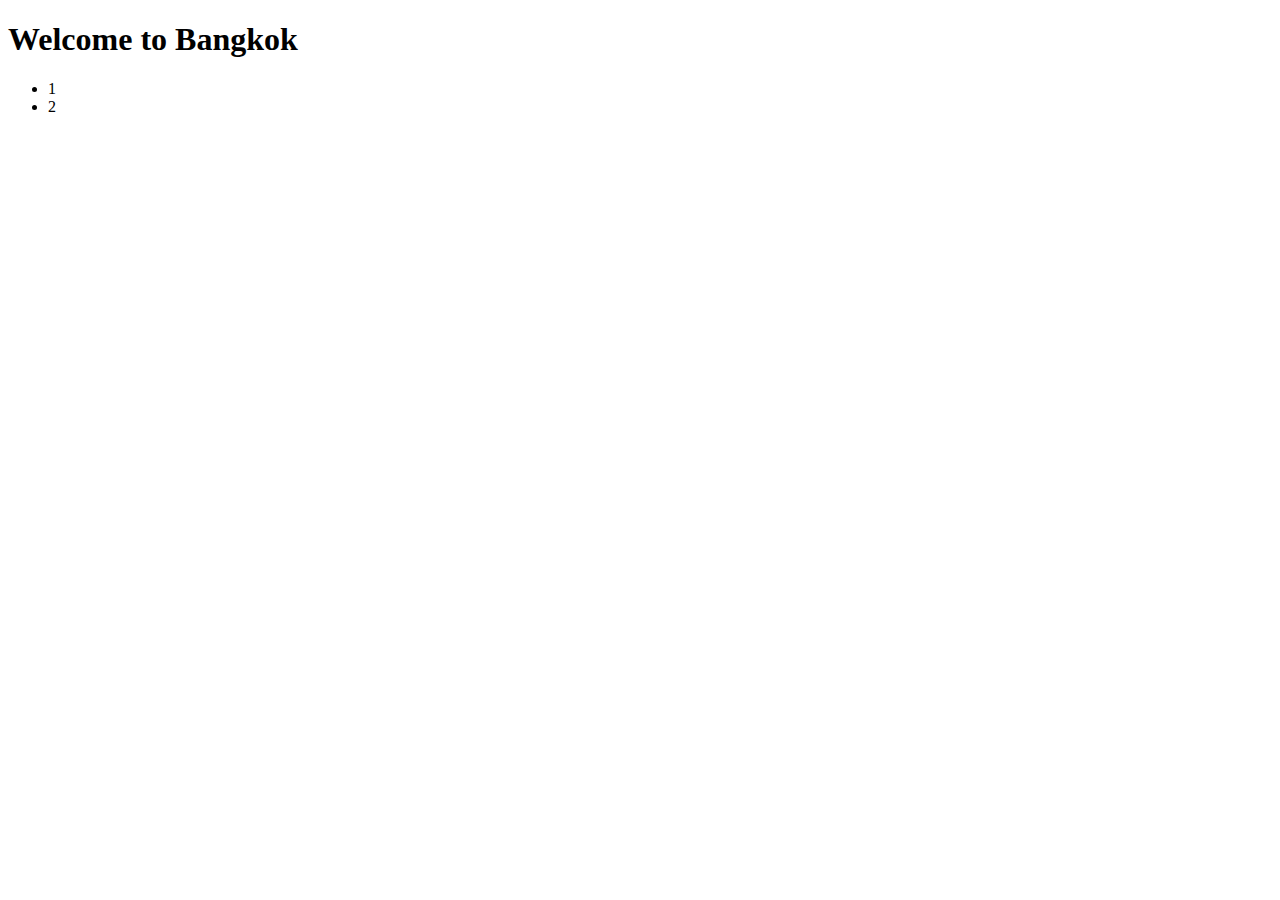
==== html/index.html @ 2d36811f "made folder for html" ====
<!DOCTYPE html>
<html>
  <head>
    <meta charset="utf-8">
    <title>Hello Bangkok</title>
  </head>
  <body>
    <h1>Welcome to Bangkok</h1>
    <div>
      <ul>
        <li>1</li>
        <li>2</li>
      </ul>
    </div>
  </body>
</html>
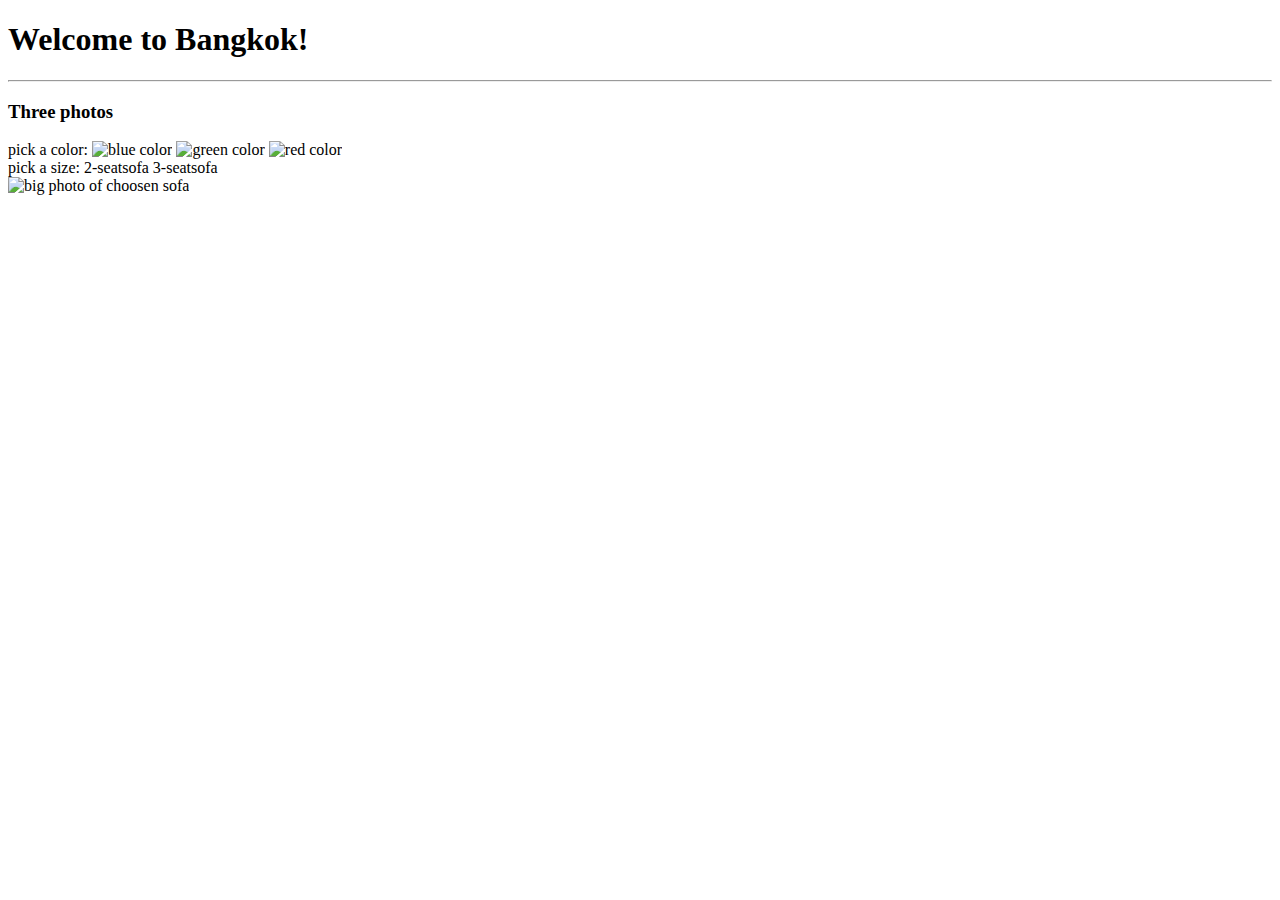
==== commit 07a1e6d5: "added css and js files" ====
--- a/html/index.html
+++ b/html/index.html
@@ -1,16 +1,27 @@
-<!DOCTYPE html>
+<!doctype html>
 <html>
-  <head>
-    <meta charset="utf-8">
-    <title>Hello Bangkok</title>
-  </head>
-  <body>
-    <h1>Welcome to Bangkok</h1>
-    <div>
-      <ul>
-        <li>1</li>
-        <li>2</li>
-      </ul>
-    </div>
-  </body>
+	<head>
+		<meta charset="UTF-8">
+		<title>Hello Bangkok</title>
+		<link rel="stylesheet" type="text/css" href="style/style.css">
+		<script type="text/javascript" src="script/script.js"></script>
+	</head>
+
+	<body>
+		<h1>Welcome to Bangkok!</h1>
+		<hr>
+		<h3>Three photos</h3>
+		<div id="colorSelect">pick a color:
+			<img src="pics/colors/blue.jpg" alt="blue color" onclick="newColor('blue')">
+			<img src="pics/colors/green.jpg" alt="green color" onclick="newColor('green')">
+			<img src="pics/colors/red.jpg" alt="red color" onclick="newColor('red')">
+		</div>
+		<div id="sizeSelect">pick a size:
+			<span onclick="newSize(2)">2-seatsofa</span>
+			<span onclick="newSize(3)">3-seatsofa</span>
+		</div>
+		<div>
+			<img id="sofa" src="pics/sofas/blue2.jpg" alt="big photo of choosen sofa">
+		</div>
+	</body>
 </html>
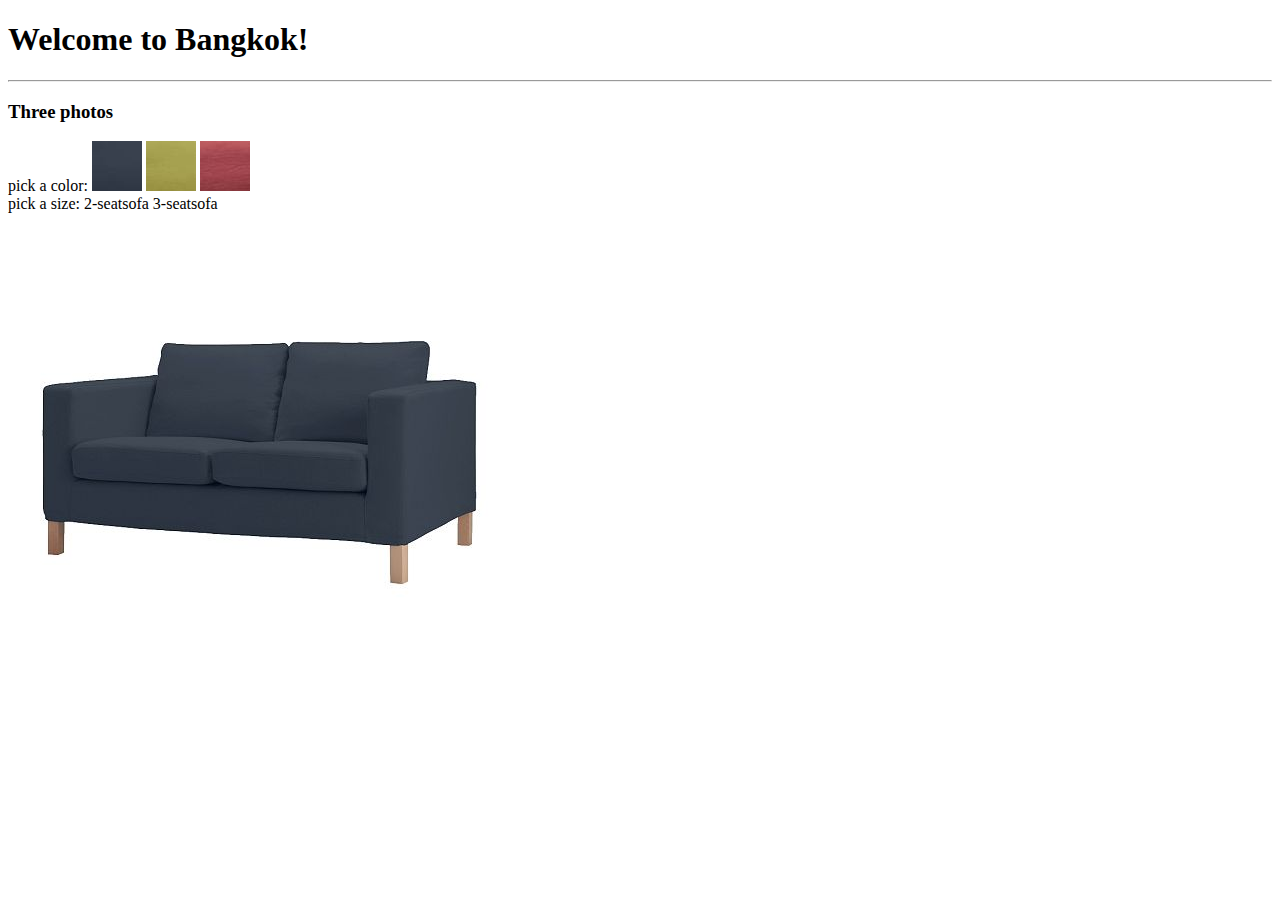
==== commit f14c0877: "fixed a but in index.html" ====
--- a/html/index.html
+++ b/html/index.html
@@ -12,16 +12,16 @@
 		<hr>
 		<h3>Three photos</h3>
 		<div id="colorSelect">pick a color:
-			<img src="pics/colors/blue.jpg" alt="blue color" onclick="newColor('blue')">
-			<img src="pics/colors/green.jpg" alt="green color" onclick="newColor('green')">
-			<img src="pics/colors/red.jpg" alt="red color" onclick="newColor('red')">
+			<img src="../pics/colors/blue.jpg" alt="blue color" onclick="newColor('blue')">
+			<img src="../pics/colors/green.jpg" alt="green color" onclick="newColor('green')">
+			<img src="../pics/colors/red.jpg" alt="red color" onclick="newColor('red')">
 		</div>
 		<div id="sizeSelect">pick a size:
 			<span onclick="newSize(2)">2-seatsofa</span>
 			<span onclick="newSize(3)">3-seatsofa</span>
 		</div>
 		<div>
-			<img id="sofa" src="pics/sofas/blue2.jpg" alt="big photo of choosen sofa">
+			<img id="sofa" src="../pics/sofas/blue2.jpg" alt="big photo of choosen sofa">
 		</div>
 	</body>
 </html>
